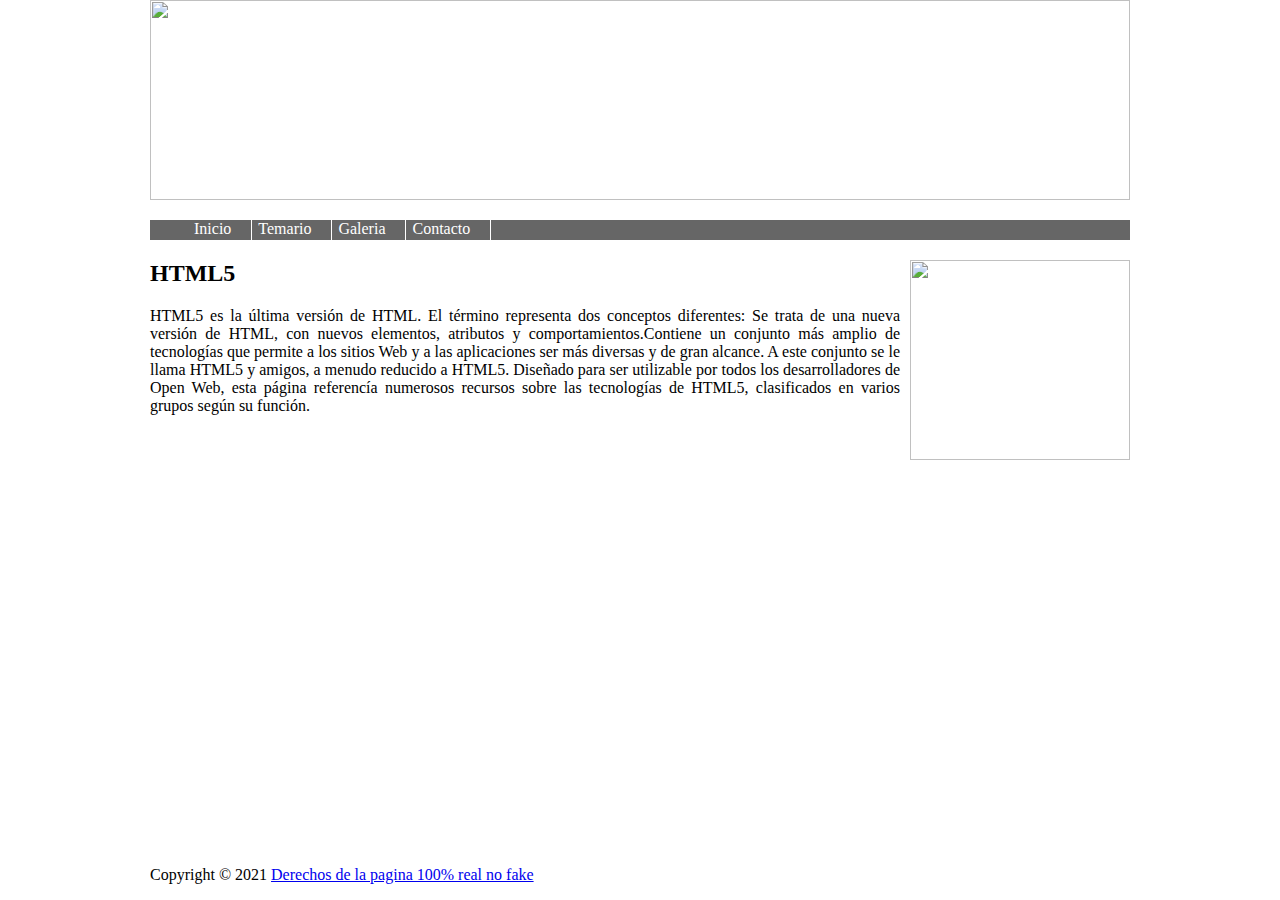
==== Index.html @ 2c82fcb6 "Actualizarç" ====
<!DOCTYPE html>
<html Lang="es">

<head>
    <meta charset="UTF-8">
    <meta name="author" content="Albert Sanchez">
    <meta name="description" content="Mi primera página web">
    <meta name="viewport" content="width=device-width, initial-scale=1.0">
    <title>Mi primera página web</title>

<link rel="stylesheet" type="text/css" href="style.css">

</head>

<body>

    <header>
        <a id="logo-header" href="Index.html"><img src="imagenes/Logo.jpg" width="980" height="200"> </a>
    </header>
<!---->
    <nav>
        <ul>
            <li><a href="Index.html">Inicio</a></li>
            <li><a href="Temario.html">Temario</a></li>
            <li><a href="Galeria.html">Galeria</a></li>
            <li><a href="Contacto.html">Contacto</a></li>
        </ul>
    </nav>

    <article>
        <aside style="float:right; padding-left: 10px;">
            <div>
                <a href="Index.html"><img src="imagenes/1.jpg" width="220" height="200"></a>
            </div>
        </aside>
        <h2>HTML5</h2>
        <p align="justify">HTML5 es la última versión de HTML. El término representa dos conceptos diferentes: Se trata de una nueva versión de HTML, con nuevos elementos, atributos y comportamientos.Contiene un conjunto más amplio de tecnologías que permite a los sitios
            Web y a las aplicaciones ser más diversas y de gran alcance. A este conjunto se le llama HTML5 y amigos, a menudo reducido a HTML5. Diseñado para ser utilizable por todos los desarrolladores de Open Web, esta página referencía numerosos recursos
            sobre las tecnologías de HTML5, clasificados en varios grupos según su función.</p>
    </article>

    <footer>
        <p>Copyright &#169; 2021 <a href="Index.html">Derechos de la pagina 100% real no fake</a></p>
    </footer>
</body>

</html>
---- style.css ----
body {
            width: 980px;
            margin: 0px auto;
        }
        
        header {
            padding: 0 0 80px auto;
        }
        
        #logo-header {
            float: top;
            text-decoration: none;
        }
        
        nav {
            background-color: #666;
            padding-left: 2px;
            margin-bottom: 2px;
            height: 20px;
        }
        
        nav ul li {
            display: inline;
            padding: 0px 20px 5px 2px;
            border-right: 1px solid #fff;
        }
        
        nav ul li a {
            color: #fff;
            text-decoration: none;
        }
        
        footer {
            position: absolute;
            bottom: 0;
        }
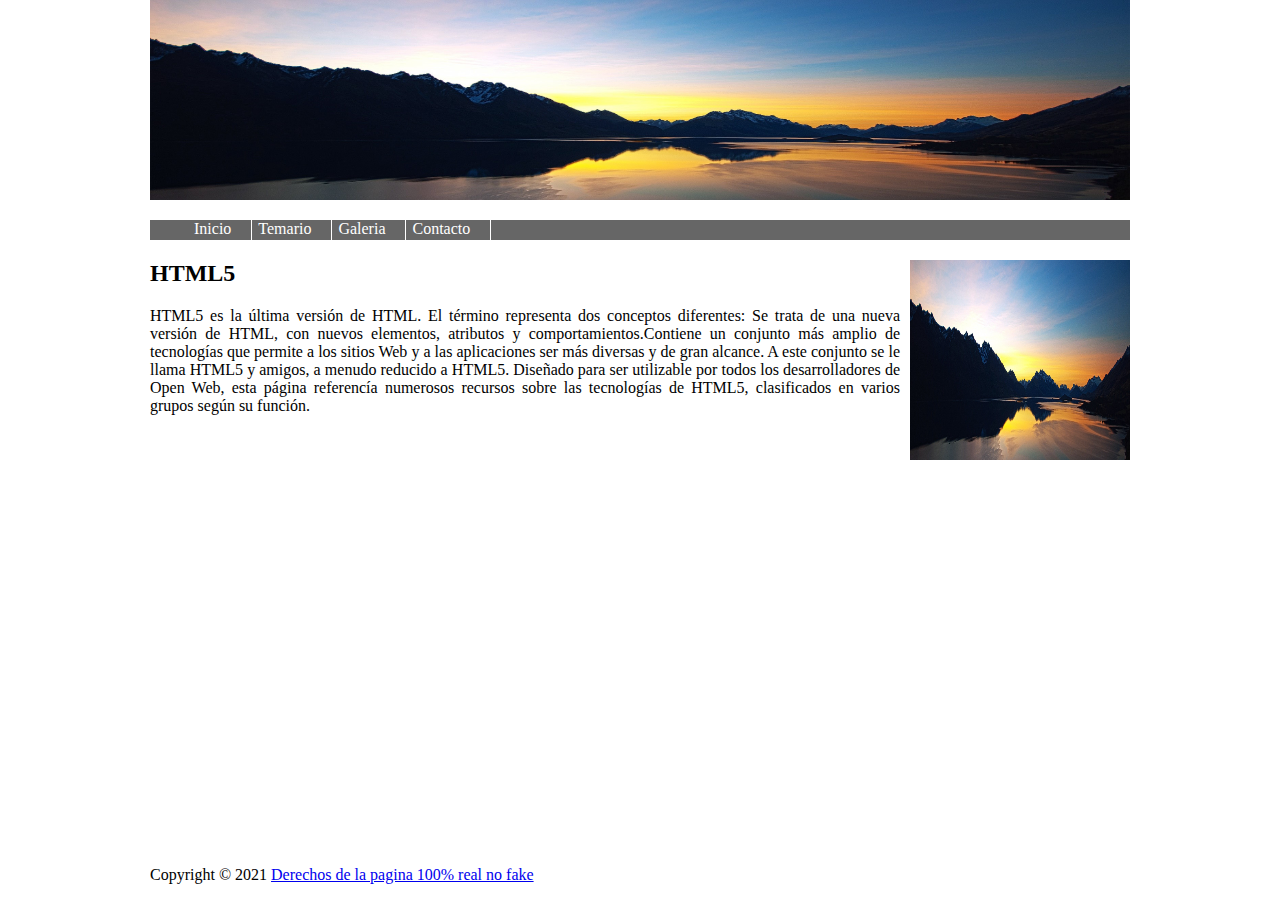
==== commit c00e493c: "1" ====
--- a/Index.html
+++ b/Index.html
@@ -8,29 +8,29 @@
     <meta name="viewport" content="width=device-width, initial-scale=1.0">
     <title>Mi primera página web</title>
 
-<link rel="stylesheet" type="text/css" href="style.css">
+<link rel="stylesheet" type="text/css" href="/style.css">
 
 </head>
 
 <body>
 
     <header>
-        <a id="logo-header" href="Index.html"><img src="imagenes/Logo.jpg" width="980" height="200"> </a>
+        <a id="logo-header" href="/index.html"><img src="/Imagenes/Logo.jpg" width="980" height="200"> </a>
     </header>
 <!---->
     <nav>
         <ul>
-            <li><a href="Index.html">Inicio</a></li>
-            <li><a href="Temario.html">Temario</a></li>
-            <li><a href="Galeria.html">Galeria</a></li>
-            <li><a href="Contacto.html">Contacto</a></li>
+            <li><a href="/index.html">Inicio</a></li>
+            <li><a href="/Temario.html">Temario</a></li>
+            <li><a href="/Galeria.html">Galeria</a></li>
+            <li><a href="/Contacto.html">Contacto</a></li>
         </ul>
     </nav>
 
     <article>
         <aside style="float:right; padding-left: 10px;">
             <div>
-                <a href="Index.html"><img src="imagenes/1.jpg" width="220" height="200"></a>
+                <a href="/index.html"><img src="/Imagenes/Logo.jpg" width="220" height="200"></a>
             </div>
         </aside>
         <h2>HTML5</h2>
@@ -40,7 +40,7 @@
     </article>
 
     <footer>
-        <p>Copyright &#169; 2021 <a href="Index.html">Derechos de la pagina 100% real no fake</a></p>
+        <p>Copyright &#169; 2021 <a href="/index.html">Derechos de la pagina 100% real no fake</a></p>
     </footer>
 </body>
 
